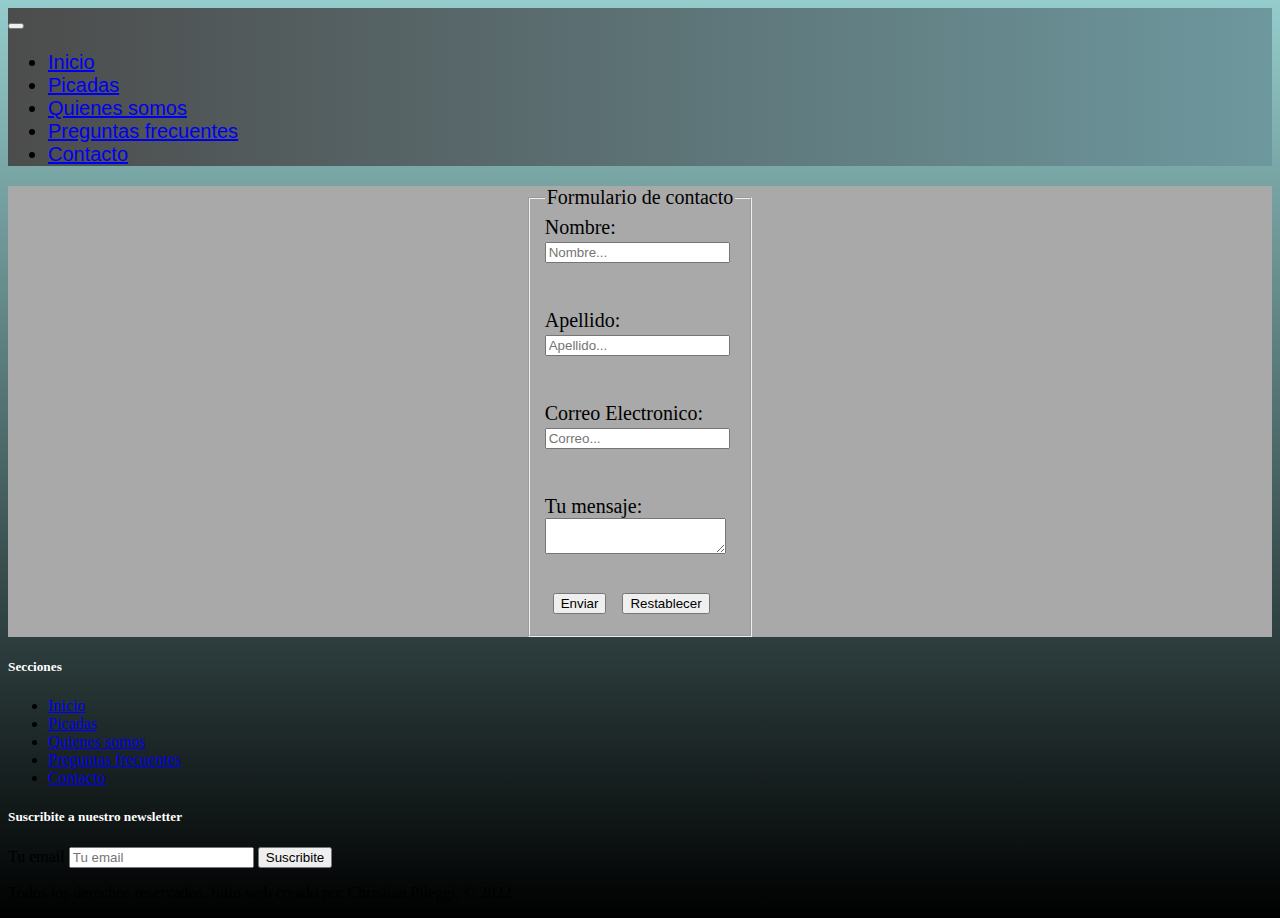
==== pages/contacto.html @ 7160c5bb "nueva carga" ====
<!DOCTYPE html>
<html lang="es">

<head>
    <meta charset="UTF-8">
    <meta http-equiv="X-UA-Compatible" content="IE=edge">
    <meta name="viewport" content="width=device-width, initial-scale=1.0">
    <link rel="shortcut icon" href="imagenes/logo.jpeg.jpeg" type="image/x-icon">
    <!-- AOS -->
    <link href="https://unpkg.com/aos@2.3.1/dist/aos.css" rel="stylesheet">
    <!-- BOOTSTRAP -->
    <link href="https://cdn.jsdelivr.net/npm/bootstrap@5.2.2/dist/css/bootstrap.min.css" rel="stylesheet"
        integrity="sha384-Zenh87qX5JnK2Jl0vWa8Ck2rdkQ2Bzep5IDxbcnCeuOxjzrPF/et3URy9Bv1WTRi" crossorigin="anonymous">
    <!-- MI CSS -->
    <link rel="stylesheet" href="/css/estilo.css">
    <link rel="preconnect" href="https://fonts.googleapis.com">
    <link rel="preconnect" href="https://fonts.gstatic.com" crossorigin>
    <link href="https://fonts.googleapis.com/css2?family=Josefin+Sans:wght@500&family=Lobster&display=swap"
        rel="stylesheet">
    <title>Contacto - Distribuidora del Oeste</title>
</head>

<body class="containerb">

    <header>
        <nav class="navbar navbar-expand-md bg-light barraUno">
            <div class="container-fluid">

                <button class="navbar-toggler" type="button" data-bs-toggle="collapse" data-bs-target="#navbarNav"
                    aria-controls="navbarNav" aria-expanded="false" aria-label="Toggle navigation">
                    <span class="navbar-toggler-icon"></span>
                </button>
                <div class="collapse navbar-collapse" id="navbarNav">
                    <ul class="navbar-nav">
                        <li class="nav-item">
                            <a class="nav-link active" aria-current="page" href="/index.html">Inicio</a>
                        </li>
                        <li class="nav-item">
                            <a class="nav-link" href="/pages/picadas.html">Picadas</a>
                        </li>
                        <li class="nav-item">
                            <a class="nav-link" href="/pages/quienessomos.html">Quienes somos</a>
                        </li>
                        <li class="nav-item">
                            <a class="nav-link" href="/pages/preguntasfrecuentes.html">Preguntas frecuentes</a>
                        </li>
                        <li class="nav-item">
                            <a class="nav-link" href="/pages/contacto.html">Contacto</a>
                        </li>
                    </ul>
                </div>
            </div>
        </nav>
    </header>




    <main>
        <div class="formulario">
            <form>
                <fieldset>
                    <legend> Formulario de contacto </legend>
                    <label for="">Nombre:</label>
                    <div class="inputForm"> <input type="text" placeholder="Nombre..."> </div> <br><br>
                    <label for="">Apellido:</label>
                    <div class="inputForm"> <input type="text" placeholder="Apellido..."> </div> <br><br>
                    <label for="">Correo Electronico:</label>
                    <div class="inputForm"> <input type="email" placeholder="Correo..."> </div> <br><br>
                    <label for="">Tu mensaje:</label> <br>
                    <textarea></textarea>

                    <br><br>

                    <div class="inputButton"> <input type="submit" value="Enviar"> </div>
                    <div class="inputButton"> <input type="reset" value="Restablecer"> </div>



                </fieldset>


            </form>
        </div>
    </main>



















    <div class="container">
        <footer class="py-5">
            <div class="row">




                <div class="col-6 col-md-2 mb-3">
                    <h5 class="myh5">Secciones</h5>
                    <ul class="nav flex-column">
                        <li class="nav-item mb-2"><a href="index.html" class="nav-link p-0 text-muted">Inicio</a>
                        </li>
                        <li class="nav-item mb-2"><a href="../pages/picadas.html"
                                class="nav-link p-0 text-muted">Picadas</a></li>
                        <li class="nav-item mb-2"><a href="../pages/quienessomos.html"
                                class="nav-link p-0 text-muted">Quienes somos</a></li>
                        <li class="nav-item mb-2"><a href="../pages/preguntasfrecuentes.html""
                                class=" nav-link p-0 text-muted">Preguntas frecuentes</a></li>
                        <li class="nav-item mb-2"><a href="../pages/contacto.html"
                                class="nav-link p-0 text-muted">Contacto</a></li>
                    </ul>
                </div>

                <div class="col-md-5 offset-md-1 mb-3">
                    <form>
                        <h5 class="myh5">Suscribite a nuestro newsletter</h5>

                        <div class="d-flex flex-column justify-content-center flex-sm-row w-100 gap-2">
                            <label for="newsletter1" class="visually-hidden">Tu email</label>
                            <input id="newsletter1" type="text" class="form-control" placeholder="Tu email">
                            <button class="btn btn-primary" type="button">Suscribite</button>
                        </div>
                    </form>
                </div>
            </div>

            <div class="d-flex flex-column flex-sm-row justify-content-center py-4 my-4 border-top">
                <p class="parrafoFooter">Todos los derechos reservados. Sitio web creado por Christian Pileggi. ©
                    2022</p>

            </div>
        </footer>
    </div>

    <!-- JavaScript Bundle with Popper -->
    <script src="https://cdn.jsdelivr.net/npm/bootstrap@5.2.2/dist/js/bootstrap.bundle.min.js"
        integrity="sha384-OERcA2EqjJCMA+/3y+gxIOqMEjwtxJY7qPCqsdltbNJuaOe923+mo//f6V8Qbsw3"
        crossorigin="anonymous"></script>
    <!-- AOS -->
    <script src="https://unpkg.com/aos@2.3.1/dist/aos.js"></script>
    <script>
        AOS.init();
    </script>
</body>

</html>
---- css/estilo.css ----
.containerb {
    background-image: linear-gradient(#95cdcc, #000000);
}




.historia {
    text-align: center;
}

.parrafoHistoria {
    font-size: 22px;
    margin: 0 auto;
    padding: 20px;
}

.final {
    text-align: center;
    text-transform: uppercase;
}

.contenedorPreguntas {
    display: flex;
    justify-content: center;
    font-size: 20px;
    font-family: Arial, Helvetica, sans-serif;
    background-color:  darkgrey;
    margin: 0 auto;
    padding: 20px;
}

.enlacesQuestions {
    text-decoration: none;
    color: white;
}

.picadasMain {
    display: flex;
    justify-content: center;  
    text-align: center;  
    padding: 20px;

    
}

.pictureOne {
    width: 100%;
    max-width: 350px;
    height: 300px;
    object-fit: cover;
    border-radius: 30px;
    padding: 15px;
}   

.parrafoImg {
    text-align: center;
}

/* NAVBAR */

.barraUno {
    background-image: linear-gradient(to left, #6d989e , #4c4c4c);
    font-size: 20px;
    font-family: 'Lucida Sans', 'Lucida Sans Regular', 'Lucida Grande', 'Lucida Sans Unicode', Geneva, Verdana, sans-serif;
    width: 100%;
    
}


/* MAIN */

.picture {
    border: 3px solid white;
   
    
}

h1 {
    text-align: center;
}

/* ASIDE */

.barraLateral {
    color: white;
}

/* FORMULARIO */

.formulario {
    display: flex;
    flex-direction: row;
    justify-content: center;
    align-items: center;
    font-size: 20px;
    background-color:  darkgrey
}

.inputButton {
    float: left;
    padding: 8px;
} 

/* FOOTER */



.myh5 {
    color: white;
}


@media (min-width:768px) {
    aside {
        color: aqua;
    }
        }
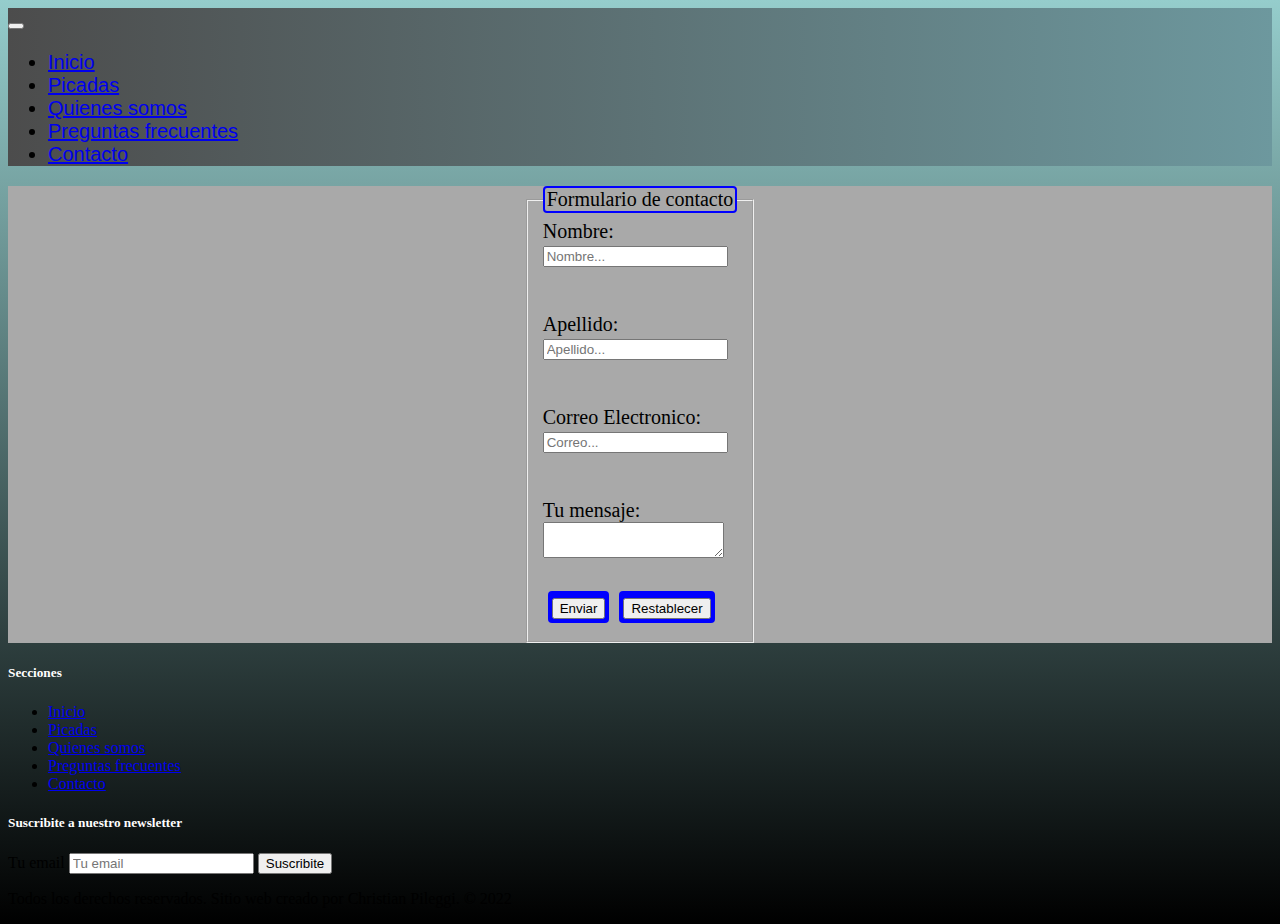
==== commit d67dd189: "favicon" ====
--- a/pages/contacto.html
+++ b/pages/contacto.html
@@ -5,14 +5,14 @@
     <meta charset="UTF-8">
     <meta http-equiv="X-UA-Compatible" content="IE=edge">
     <meta name="viewport" content="width=device-width, initial-scale=1.0">
-    <link rel="shortcut icon" href="imagenes/logo.jpeg.jpeg" type="image/x-icon">
+    <link rel="shortcut icon" href="../imagenes/logo.jpeg.jpeg" type="image/x-icon">
     <!-- AOS -->
     <link href="https://unpkg.com/aos@2.3.1/dist/aos.css" rel="stylesheet">
     <!-- BOOTSTRAP -->
     <link href="https://cdn.jsdelivr.net/npm/bootstrap@5.2.2/dist/css/bootstrap.min.css" rel="stylesheet"
         integrity="sha384-Zenh87qX5JnK2Jl0vWa8Ck2rdkQ2Bzep5IDxbcnCeuOxjzrPF/et3URy9Bv1WTRi" crossorigin="anonymous">
     <!-- MI CSS -->
-    <link rel="stylesheet" href="/css/estilo.css">
+    <link rel="stylesheet" href="../css/estilo.css">
     <link rel="preconnect" href="https://fonts.googleapis.com">
     <link rel="preconnect" href="https://fonts.gstatic.com" crossorigin>
     <link href="https://fonts.googleapis.com/css2?family=Josefin+Sans:wght@500&family=Lobster&display=swap"
@@ -33,19 +33,19 @@
                 <div class="collapse navbar-collapse" id="navbarNav">
                     <ul class="navbar-nav">
                         <li class="nav-item">
-                            <a class="nav-link active" aria-current="page" href="/index.html">Inicio</a>
+                            <a class="nav-link active" aria-current="page" href="../index.html">Inicio</a>
                         </li>
                         <li class="nav-item">
-                            <a class="nav-link" href="/pages/picadas.html">Picadas</a>
+                            <a class="nav-link" href="../pages/picadas.html">Picadas</a>
                         </li>
                         <li class="nav-item">
-                            <a class="nav-link" href="/pages/quienessomos.html">Quienes somos</a>
+                            <a class="nav-link" href="../pages/quienessomos.html">Quienes somos</a>
                         </li>
                         <li class="nav-item">
-                            <a class="nav-link" href="/pages/preguntasfrecuentes.html">Preguntas frecuentes</a>
+                            <a class="nav-link" href="../pages/preguntasfrecuentes.html">Preguntas frecuentes</a>
                         </li>
                         <li class="nav-item">
-                            <a class="nav-link" href="/pages/contacto.html">Contacto</a>
+                            <a class="nav-link" href="../pages/contacto.html">Contacto</a>
                         </li>
                     </ul>
                 </div>
@@ -112,7 +112,7 @@
                 <div class="col-6 col-md-2 mb-3">
                     <h5 class="myh5">Secciones</h5>
                     <ul class="nav flex-column">
-                        <li class="nav-item mb-2"><a href="index.html" class="nav-link p-0 text-muted">Inicio</a>
+                        <li class="nav-item mb-2"><a href="../index.html" class="nav-link p-0 text-muted">Inicio</a>
                         </li>
                         <li class="nav-item mb-2"><a href="../pages/picadas.html"
                                 class="nav-link p-0 text-muted">Picadas</a></li>
--- a/css/estilo.css
+++ b/css/estilo.css
@@ -99,8 +99,18 @@
 
 .inputButton {
     float: left;
-    padding: 8px;
+    padding: 4px;
+    background-color: blue;
+    border-radius: 4px;
+    margin: 5px;
 } 
+
+legend {
+    text-align: center;
+    margin-top: 10px;
+    border: 2px solid blue;
+    border-radius: 4px;
+}
 
 /* FOOTER */
 
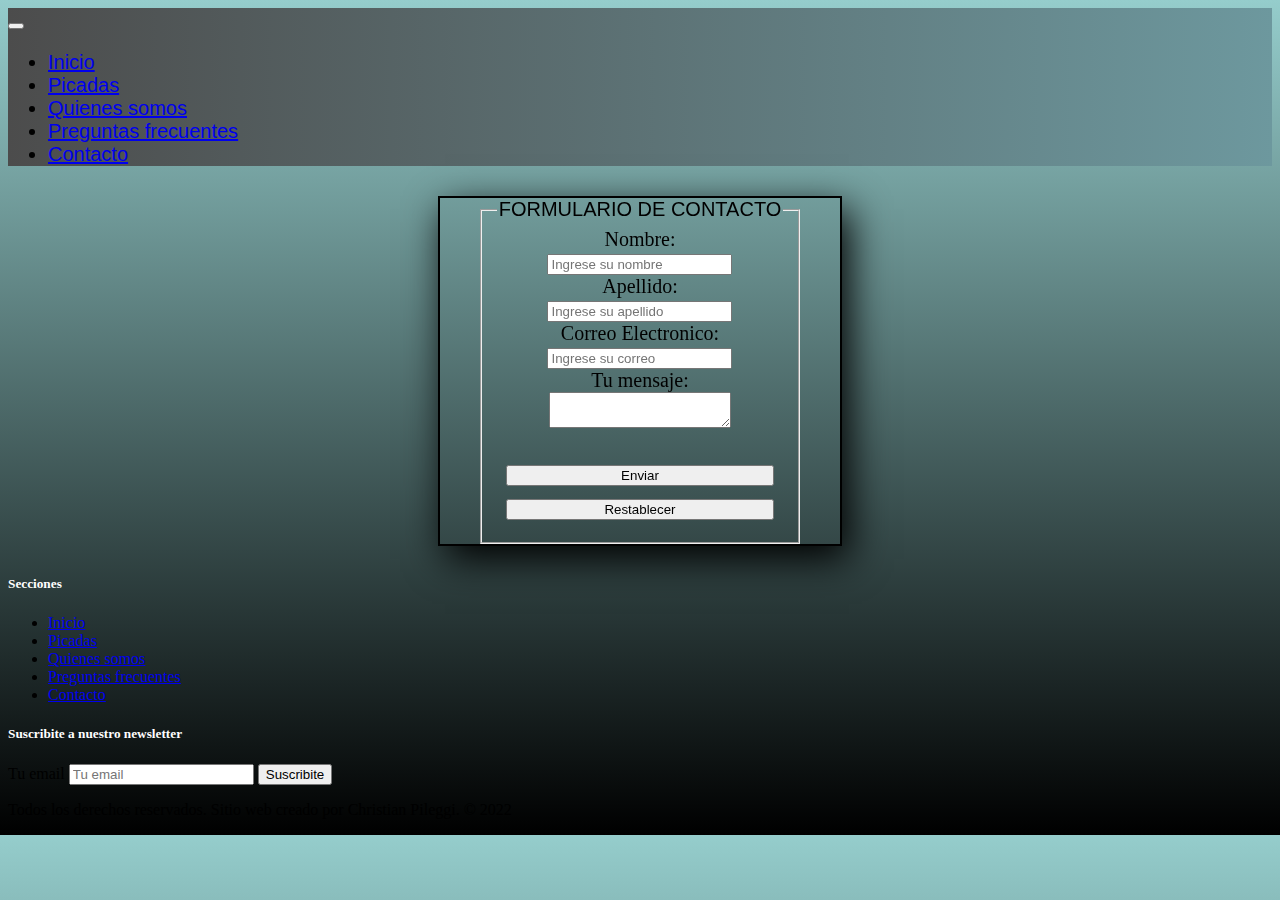
==== commit 1040012e: "ultima actualizacion" ====
--- a/pages/contacto.html
+++ b/pages/contacto.html
@@ -5,7 +5,7 @@
     <meta charset="UTF-8">
     <meta http-equiv="X-UA-Compatible" content="IE=edge">
     <meta name="viewport" content="width=device-width, initial-scale=1.0">
-    <link rel="shortcut icon" href="../imagenes/logo.jpeg.jpeg" type="image/x-icon">
+    <link rel="shortcut icon" href="../imagenes/logo.jpeg" type="image/x-icon">
     <!-- AOS -->
     <link href="https://unpkg.com/aos@2.3.1/dist/aos.css" rel="stylesheet">
     <!-- BOOTSTRAP -->
@@ -58,19 +58,21 @@
 
     <main>
         <div class="formulario">
-            <form>
+            <form data-aos="fade-down">
                 <fieldset>
                     <legend> Formulario de contacto </legend>
                     <label for="">Nombre:</label>
-                    <div class="inputForm"> <input type="text" placeholder="Nombre..."> </div> <br><br>
+                    <div class="inputForm"> <input type="text" required placeholder="Ingrese su nombre"> </div>
                     <label for="">Apellido:</label>
-                    <div class="inputForm"> <input type="text" placeholder="Apellido..."> </div> <br><br>
+                    <div class="inputForm"> <input type="text" required placeholder="Ingrese su apellido"> </div>
                     <label for="">Correo Electronico:</label>
-                    <div class="inputForm"> <input type="email" placeholder="Correo..."> </div> <br><br>
-                    <label for="">Tu mensaje:</label> <br>
-                    <textarea></textarea>
+                    <div class="inputForm"> <input type="email" required placeholder="Ingrese su correo"> </div>
+                    <div class="inputForm">
+                        <label for="">Tu mensaje:</label> <br>
+                        <textarea></textarea>
+                    </div>
 
-                    <br><br>
+                    <br>
 
                     <div class="inputButton"> <input type="submit" value="Enviar"> </div>
                     <div class="inputButton"> <input type="reset" value="Restablecer"> </div>
--- a/css/estilo.css
+++ b/css/estilo.css
@@ -25,7 +25,7 @@
     justify-content: center;
     font-size: 20px;
     font-family: Arial, Helvetica, sans-serif;
-    background-color:  darkgrey;
+    background-color: darkgrey;
     margin: 0 auto;
     padding: 20px;
 }
@@ -37,11 +37,11 @@
 
 .picadasMain {
     display: flex;
-    justify-content: center;  
-    text-align: center;  
+    justify-content: center;
+    text-align: center;
     padding: 20px;
 
-    
+
 }
 
 .pictureOne {
@@ -51,7 +51,7 @@
     object-fit: cover;
     border-radius: 30px;
     padding: 15px;
-}   
+}
 
 .parrafoImg {
     text-align: center;
@@ -60,11 +60,11 @@
 /* NAVBAR */
 
 .barraUno {
-    background-image: linear-gradient(to left, #6d989e , #4c4c4c);
+    background-image: linear-gradient(to left, #6d989e, #4c4c4c);
     font-size: 20px;
     font-family: 'Lucida Sans', 'Lucida Sans Regular', 'Lucida Grande', 'Lucida Sans Unicode', Geneva, Verdana, sans-serif;
     width: 100%;
-    
+
 }
 
 
@@ -72,8 +72,8 @@
 
 .picture {
     border: 3px solid white;
-   
-    
+
+
 }
 
 h1 {
@@ -94,23 +94,52 @@
     justify-content: center;
     align-items: center;
     font-size: 20px;
-    background-color:  darkgrey
+    margin: 30px auto;
+    width: 400px;
+    box-shadow: 7px 13px 37px black;
+    border: 2px solid black;
+    text-shadow: #000000;
+    text-align: center;
+
 }
 
 .inputButton {
-    float: left;
+    display: flex;
+    justify-content: center;
+    flex-direction: column;
     padding: 4px;
-    background-color: blue;
     border-radius: 4px;
     margin: 5px;
-} 
+
+}
+
+
+.inputButton:hover {
+    cursor: pointer;
+    transform: translateY(-3px);
+    transition: all cubic-bezier(0.215, 0.610, 0.355, 1) .5s;
+}
+
+
 
 legend {
     text-align: center;
     margin-top: 10px;
-    border: 2px solid blue;
     border-radius: 4px;
+    text-transform: uppercase;
+    font-family: Arial, Helvetica, sans-serif;
 }
+
+.inputForm {
+    text-align: center;
+    width: 100%;
+
+}
+
+
+
+
+
 
 /* FOOTER */
 
@@ -125,8 +154,4 @@
     aside {
         color: aqua;
     }
-        }
-
-
-    
-
+}